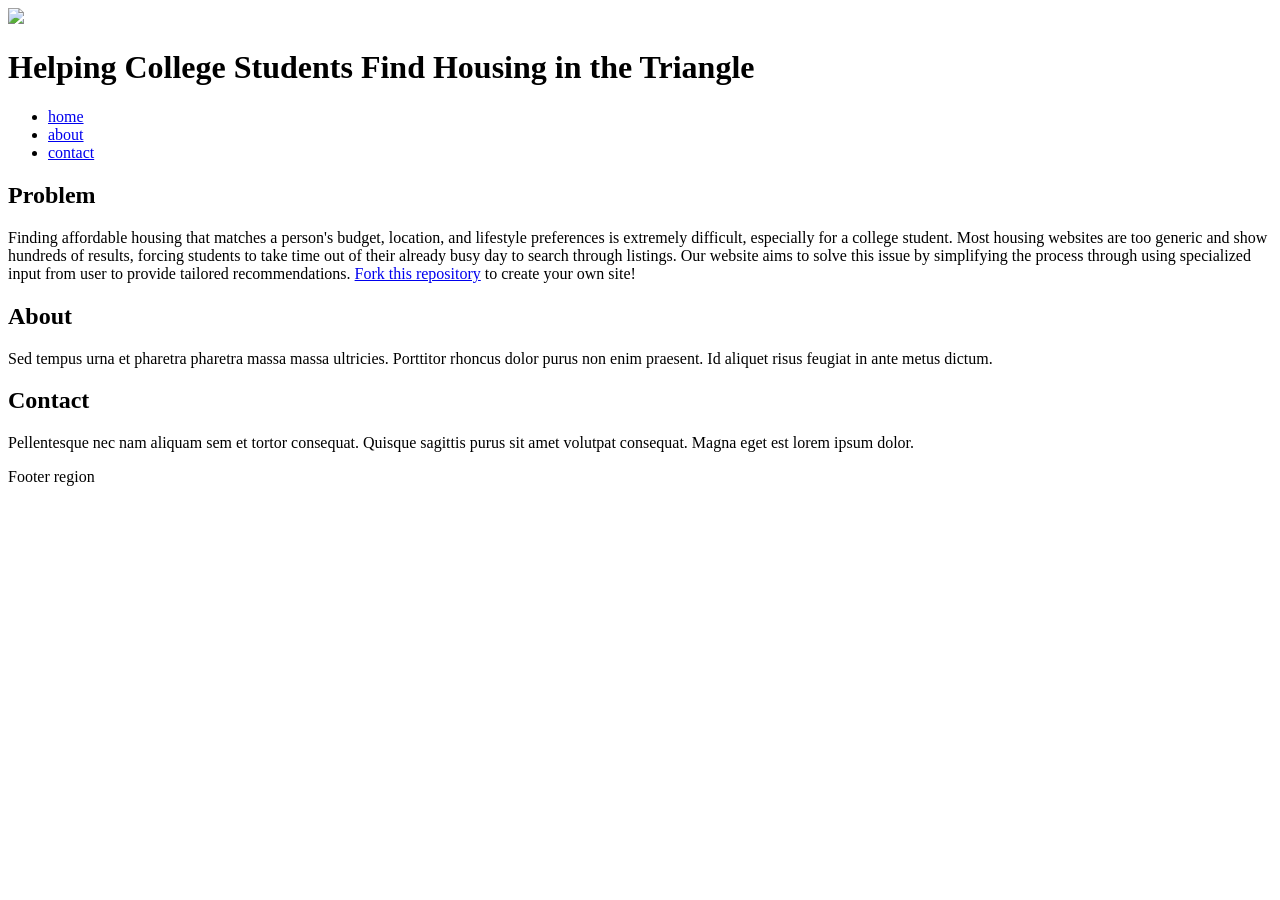
==== index.html @ 1f257283 "Update index.html" ====
<!doctype html>
<html>
  <head>
    <!-- Page setup -->
    <meta charset="utf-8">
    <title>Your title here</title>
    <meta name="description" content="A brief description of your site for search engines">
    <meta name="author" content="Information about the author here">
    <meta name="viewport" content="width=device-width, initial-scale=1, maximum-scale=1, user-scalable=no"/>
    <link rel="icon" type="image/png" href="favicon.png">
  
    <!-- Stylesheets -->
    <!-- Reset default styles and add support for google fonts -->
    <link href="https://cdnjs.cloudflare.com/ajax/libs/normalize/8.0.1/normalize.min.css" rel="stylesheet" type="text/css" />
    <link href="http://fonts.googleapis.com/css?family=Roboto" rel="stylesheet" type="text/css" />
   
    <!-- Custom styles -->
    <link href="style.css" rel="stylesheet" type="text/css" />

    <!-- jQuery -->
    <script src="https://code.jquery.com/jquery-3.4.1.min.js" integrity="sha256-CSXorXvZcTkaix6Yvo6HppcZGetbYMGWSFlBw8HfCJo=" crossorigin="anonymous"></script>    

    <!-- Want to add Bootstrap? -->
    <!-- Visit: https://getbootstrap.com/docs/4.3/getting-started/introduction/ -->
    
  </head>
  
  <body>

    <header id="header">
      <img src="logo.png">
      <h1>Helping College Students Find Housing in the Triangle</h1>
      
      <!-- Menu link fragment #id should match a div id. Example: <a href="#home"> links to <div id="home"></div>  -->
      <ul class="main-menu">
        <li><a href="#home">home</a></li>
        <li><a href="#about">about</a></li>
        <li><a href="#contact">contact</a></li>
      </ul>                 
    </header>
   
    <div id="container">
      <div class="inner">
        <div id="content"> 
          
          <div id="About" class="content-region hide">
            <h2>Problem</h2>
            <p>
              Finding affordable housing that matches a person's budget, location, and lifestyle preferences is extremely difficult, especially for a college student. Most housing websites are too generic and show hundreds of results, forcing students to take time out of their already busy day to search through listings. Our website aims to solve this issue by simplifying the process through using specialized input from user to provide tailored recommendations. <a href="https://github.com/zirafa/simple-website-template">Fork this repository</a> to create your own site!
            </p>
          </div>
          
          <div id="about" class="content-region hide">
            <h2>About</h2>
            <p>
              Sed tempus urna et pharetra pharetra massa massa ultricies. Porttitor rhoncus dolor purus non enim praesent. Id aliquet risus feugiat in ante metus dictum. 
            </p>
          </div>
          
          <div id="contact" class="content-region hide">
            <h2>Contact</h2>
            <p>
              Pellentesque nec nam aliquam sem et tortor consequat. Quisque sagittis purus sit amet volutpat consequat. Magna eget est lorem ipsum dolor. 
            </p>
          </div>
          
        </div>
      </div>
    </div>

    <footer>  
      Footer region
    </footer>
    
    <!-- Load additional JS scripts here -->
    <script type="text/javascript" src="script.js"></script>
    
  </body>
</html>
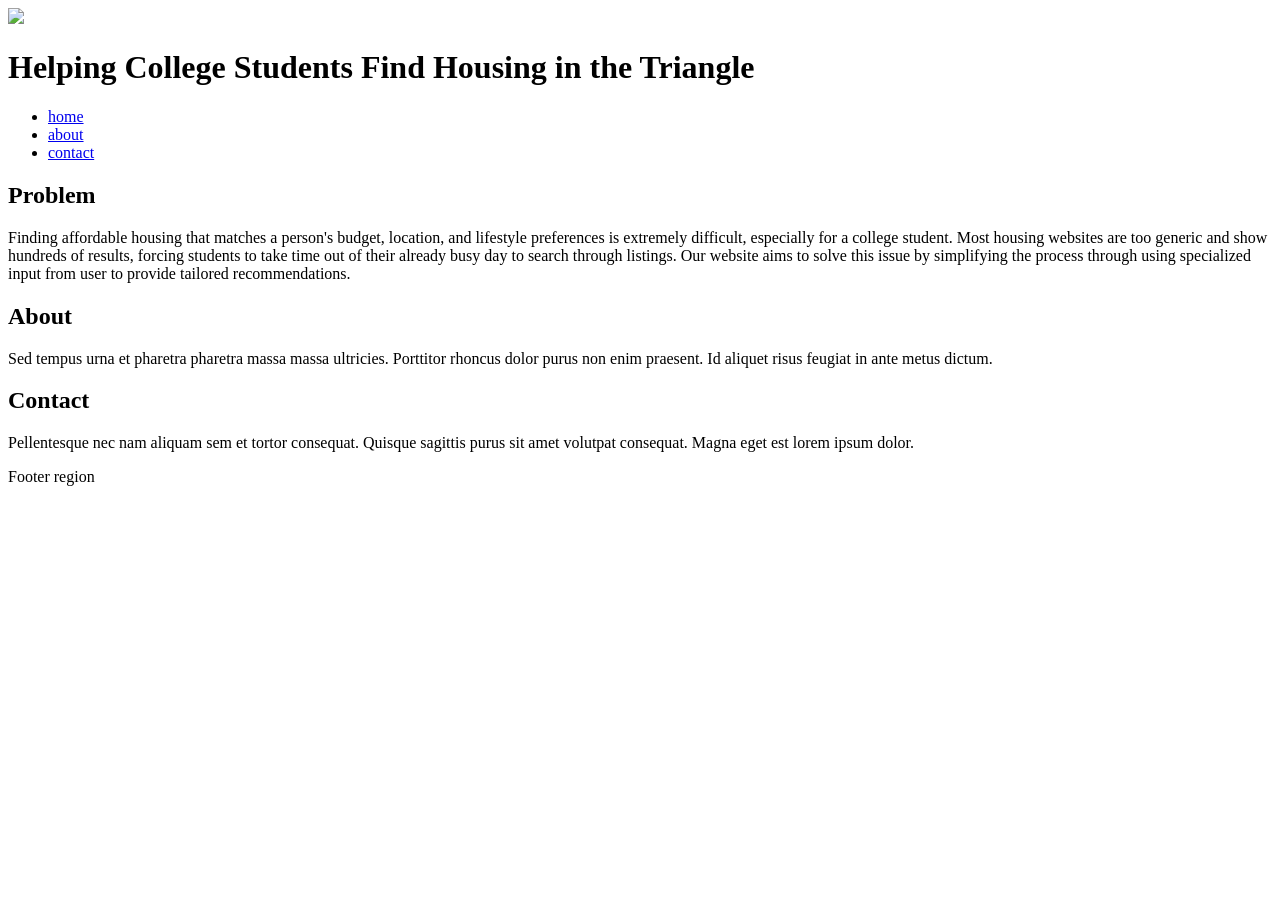
==== commit 09dcf0f3: "Update index.html" ====
--- a/index.html
+++ b/index.html
@@ -46,7 +46,7 @@
           <div id="About" class="content-region hide">
             <h2>Problem</h2>
             <p>
-              Finding affordable housing that matches a person's budget, location, and lifestyle preferences is extremely difficult, especially for a college student. Most housing websites are too generic and show hundreds of results, forcing students to take time out of their already busy day to search through listings. Our website aims to solve this issue by simplifying the process through using specialized input from user to provide tailored recommendations. <a href="https://github.com/zirafa/simple-website-template">Fork this repository</a> to create your own site!
+              Finding affordable housing that matches a person's budget, location, and lifestyle preferences is extremely difficult, especially for a college student. Most housing websites are too generic and show hundreds of results, forcing students to take time out of their already busy day to search through listings. Our website aims to solve this issue by simplifying the process through using specialized input from user to provide tailored recommendations. 
             </p>
           </div>
           
